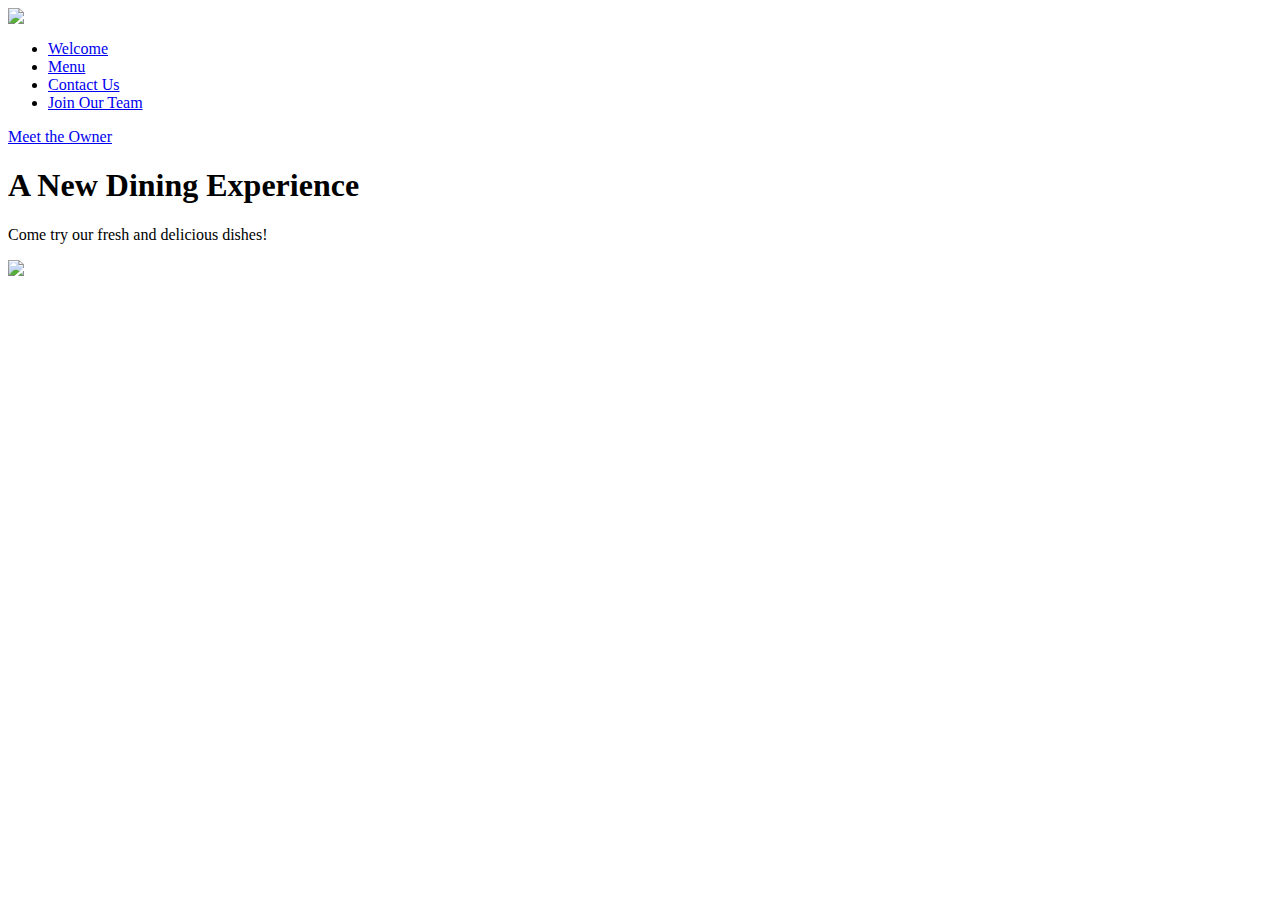
==== HTML/index.html @ b9024a1b "Add files via upload" ====
<html lang="en">
<head>
    <meta charset="UTF-8">
    <meta name="viewport" content="width=, initial-scale=1.0">
    <title>River Hall Dining</title>
    <link rel="stylesheet" href="style.css">

</head>
<body>
    <div class="hero">
        <nav>
            <a class="navbar-brand" href="#"><img src="Web Logo.png"></a>
            <ul class="navbar-nav ml-a text-right">
                <li class="nav"><a class="nav ul li active" href="#">Welcome</a></li>
                <li><a href="#">Menu</a></li>
                <li><a href="#">Contact Us</a></li>
                <li><a href="#">Join Our Team</a></li>
            </ul>
            <div>
                <a href="owner.html" class="meet-me">Meet the Owner</a>
            </div>
        </nav>
        <div class="content">
            <h1 class="anim">A New Dining Experience</h1>
            <p class="anim"> Come try our fresh and delicious dishes!</p>
        </div>
        <img src="cougar-paw.webp" class="feature-img anim">
    </div>
</nav>
</body>
</html>
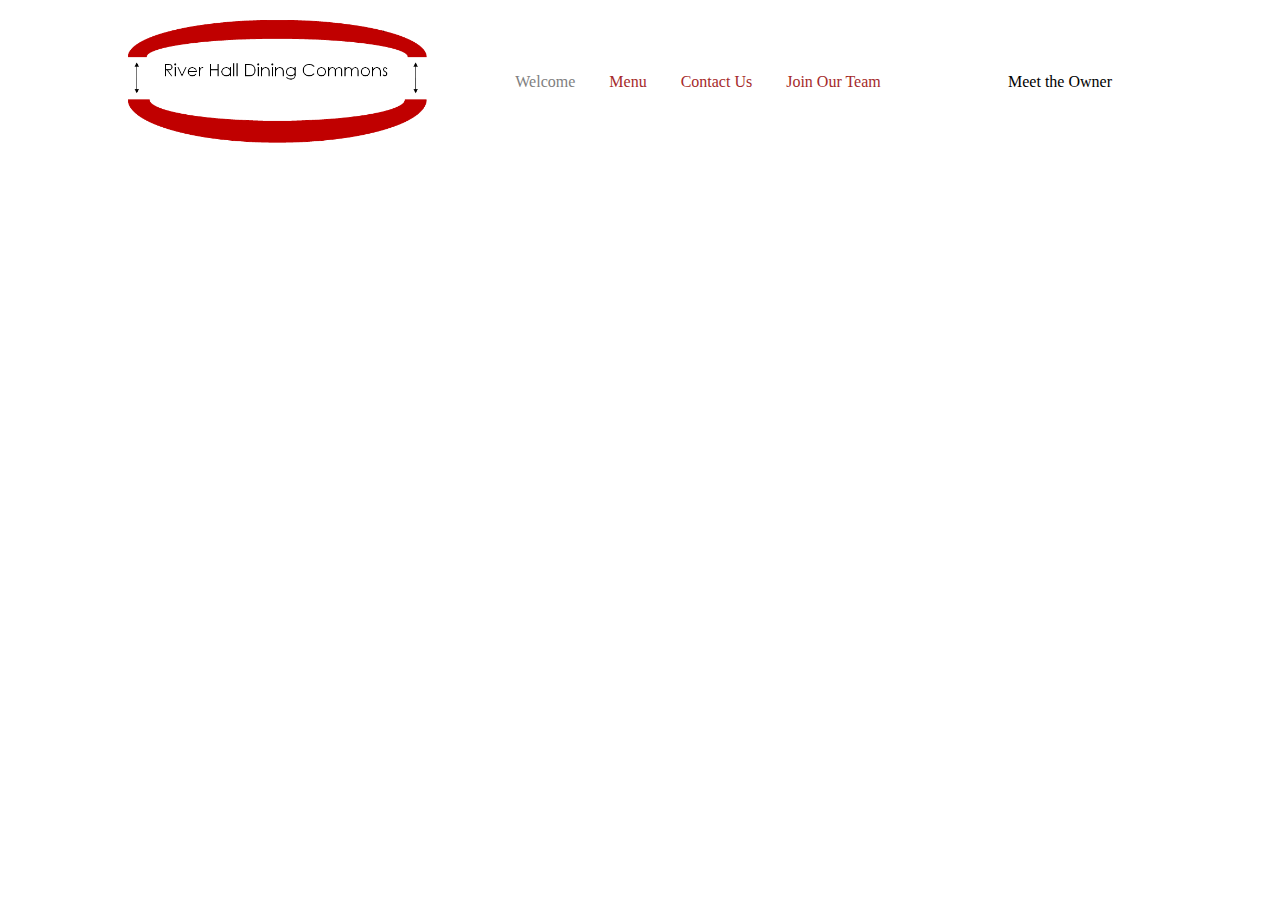
==== commit 0a5c0d46: "commit" ====
--- a/HTML/index.html
+++ b/HTML/index.html
@@ -3,13 +3,13 @@
     <meta charset="UTF-8">
     <meta name="viewport" content="width=, initial-scale=1.0">
     <title>River Hall Dining</title>
-    <link rel="stylesheet" href="style.css">
+    <link rel="stylesheet" href="/CSS/style.css">
 
 </head>
 <body>
     <div class="hero">
         <nav>
-            <a class="navbar-brand" href="#"><img src="Web Logo.png"></a>
+            <a class="navbar-brand" href="#"><img src="/IMAGES/Web Logo.png"></a>
             <ul class="navbar-nav ml-a text-right">
                 <li class="nav"><a class="nav ul li active" href="#">Welcome</a></li>
                 <li><a href="#">Menu</a></li>
@@ -24,7 +24,7 @@
             <h1 class="anim">A New Dining Experience</h1>
             <p class="anim"> Come try our fresh and delicious dishes!</p>
         </div>
-        <img src="cougar-paw.webp" class="feature-img anim">
+        <img src="/IMAGES/cougar-paw.webp" class="feature-img anim">
     </div>
 </nav>
 </body>
--- a/CSS/style.css
+++ b/CSS/style.css
@@ -0,0 +1,125 @@
+*{
+    margin: 0;
+    padding: 0;
+    box-sizing: border-box;
+    font-family: 'Times New Roman', Times, serif;
+}
+
+
+.hero{
+    width: 100%;
+    min-height: 100vh;
+    background-image: url(background.png);
+    background-position: center;
+    background-size: cover;
+    padding: 10px 10%;
+    overflow: hidden;
+    position: relative;
+}
+.hero img{
+    width: 300px;
+}
+
+nav{
+    padding: 10px 0;
+    display: flex;
+    align-items: center;
+    justify-content: space-between;
+}
+
+nav ul li{
+    display: inline-block;
+    list-style: none;
+    margin: 10px 15px;
+}
+nav ul li a{
+    text-decoration: none;
+    color: brown;
+    font-weight: 400;
+}
+
+nav ul li a:hover{
+    color: gray;
+}
+
+.active{
+    color: grey;
+}
+
+.meet-me{
+    display: inline-block;
+    text-decoration: none;
+    padding: 14px 40px;
+    color: black;
+}
+
+.meet-me:hover{
+    color: gray;
+}
+
+.content{
+    margin-top: 10%;
+    max-width: 600px;
+}
+.content h1{
+    font-size: 70px;
+    color: #222;
+}
+.content p{
+    margin: 10px 0 30px;
+    color: #333;
+    animation-delay: 0.5s;
+
+}
+.feature-img{
+   width: 530px;
+   position: absolute;
+   bottom: 0;
+   right: 10%;
+}
+.feature-img.anim{
+    animation-delay: 1s;
+}
+.anim{
+    opacity: 0;
+    transform: translateY(30px);
+    animation: moveup 0.5s linear forwards;   
+}
+@keyframes moveup{
+    100%{
+        opacity: 1;
+        transform: translateY(0px);
+    }
+}
+
+.meet-me {
+    display: inline-block;
+    text-decoration: none;
+    padding: 14px 40px;
+    color: black;
+}
+.meet-me:hover {
+    color: gray;
+}
+.owner {
+    margin-top: 20px;
+    text-align: left;
+}
+.owner h1, .owner p {
+    margin-bottom: 10px;
+}
+}
+.anim2 {
+    opacity: 0;
+    transform: translateY(30px);
+    animation: moveup 0.5s linear forwards;   
+}
+@keyframes moveup {
+    100% {
+        opacity: 1;
+        transform: translateY(0px);
+    }
+}
+.me-img {
+    width: 300px;
+}
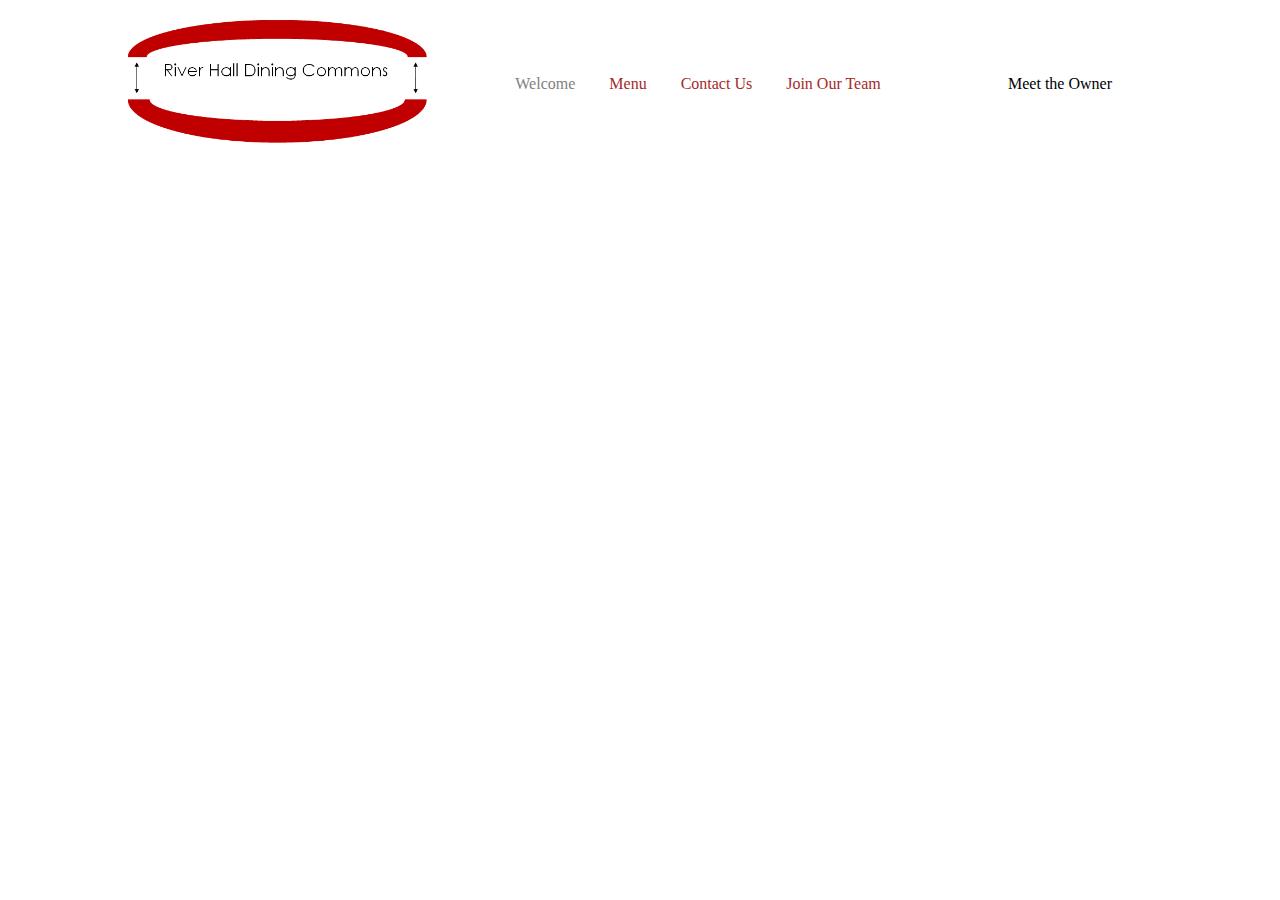
==== commit 9b59aafc: "Added another style and html" ====
--- a/HTML/index.html
+++ b/HTML/index.html
@@ -1,3 +1,4 @@
+<!DOCTYPE html>
 <html lang="en">
 <head>
     <meta charset="UTF-8">
@@ -12,7 +13,7 @@
             <a class="navbar-brand" href="#"><img src="/IMAGES/Web Logo.png"></a>
             <ul class="navbar-nav ml-a text-right">
                 <li class="nav"><a class="nav ul li active" href="#">Welcome</a></li>
-                <li><a href="#">Menu</a></li>
+                <li><a href="menu.html" class="menu">Menu</a></li>
                 <li><a href="#">Contact Us</a></li>
                 <li><a href="#">Join Our Team</a></li>
             </ul>
